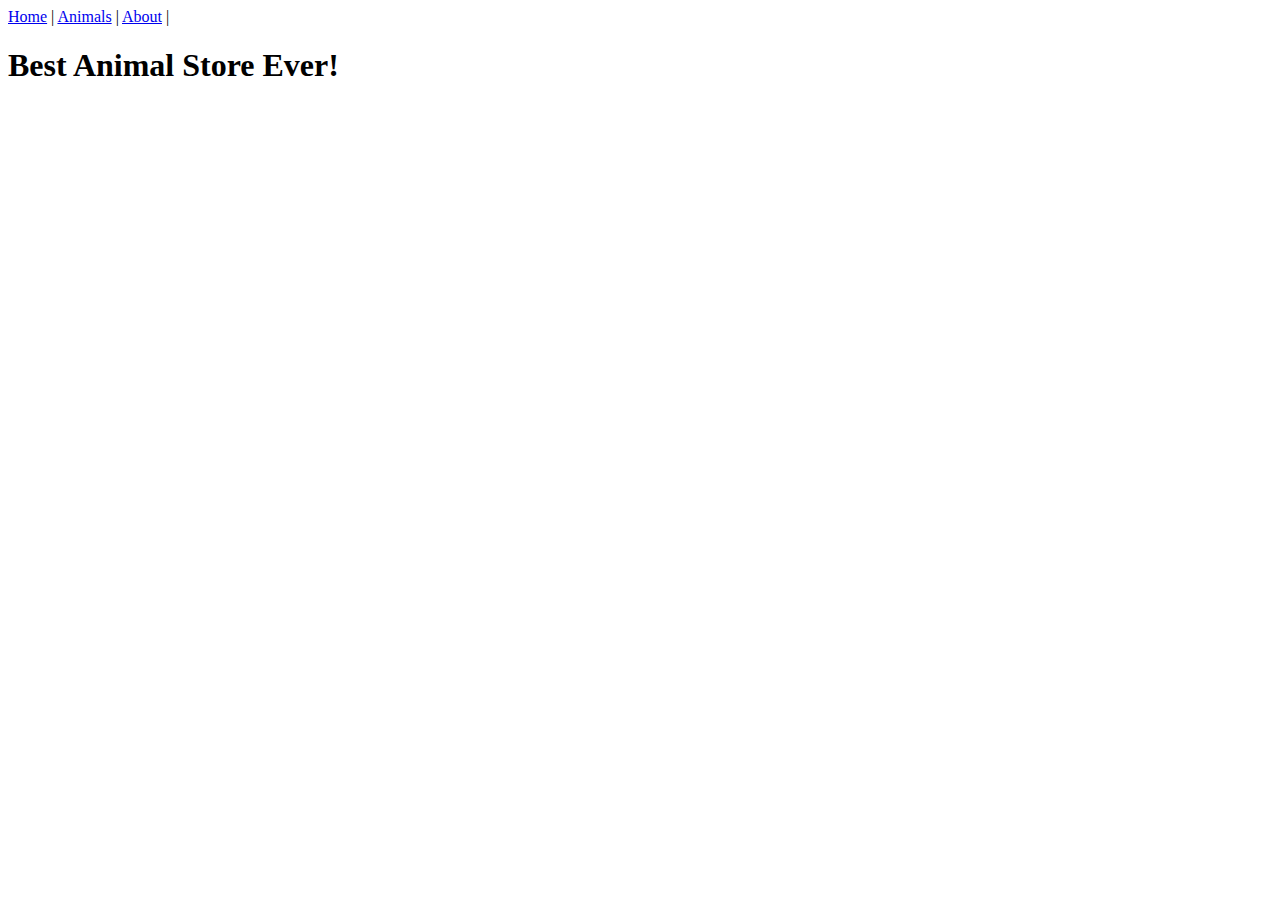
==== about.html @ 42064840 "initial commit" ====
<!DOCTYPE html>
<html lang="en">
<head>
    <meta charset="UTF-8">
    <meta http-equiv="X-UA-Compatible" content="IE=edge">
    <meta name="viewport" content="width=device-width, initial-scale=1.0">
    <title>Animal Store</title>
</head>

<body>

    <a href="index.html">Home</a> <span>|</span>
    <a href="animals.html">Animals</a> <span>|</span>
    <a href="about.html">About</a> <span>|</span>
    <h1>Best Animal Store Ever!</h1>
    

</body>

</html>
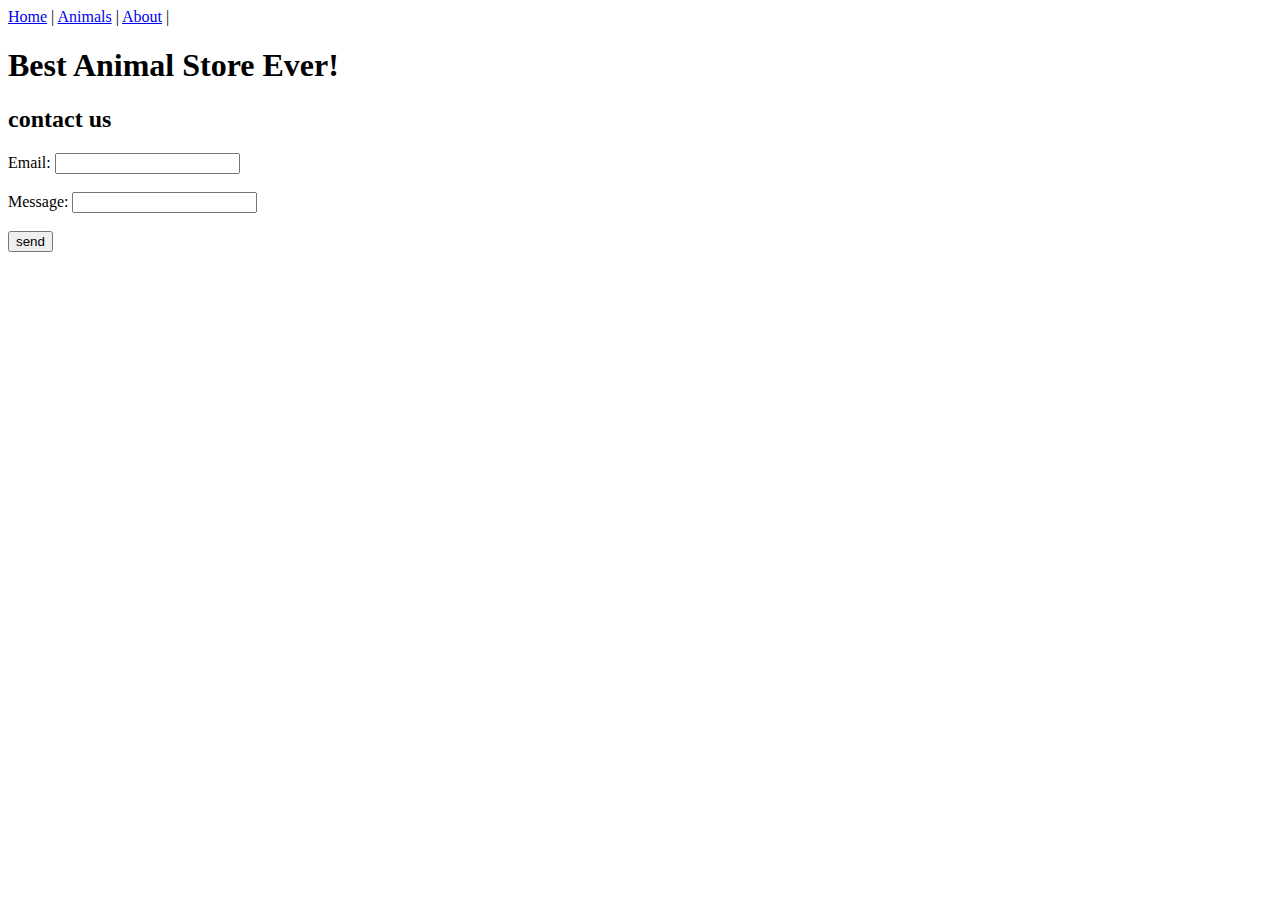
==== commit 419663de: "updating HTML pages" ====
--- a/about.html
+++ b/about.html
@@ -14,6 +14,18 @@
     <a href="about.html">About</a> <span>|</span>
     <h1>Best Animal Store Ever!</h1>
     
+    <h2>contact us</h2>
+    <form>
+        <label>Email: </label>
+        <input type="email">
+        <br><br>
+
+        <label>Message: </label>
+        <input type="text">
+        <br><br>
+
+        <button>send</button>
+    </form>
 
 </body>
 
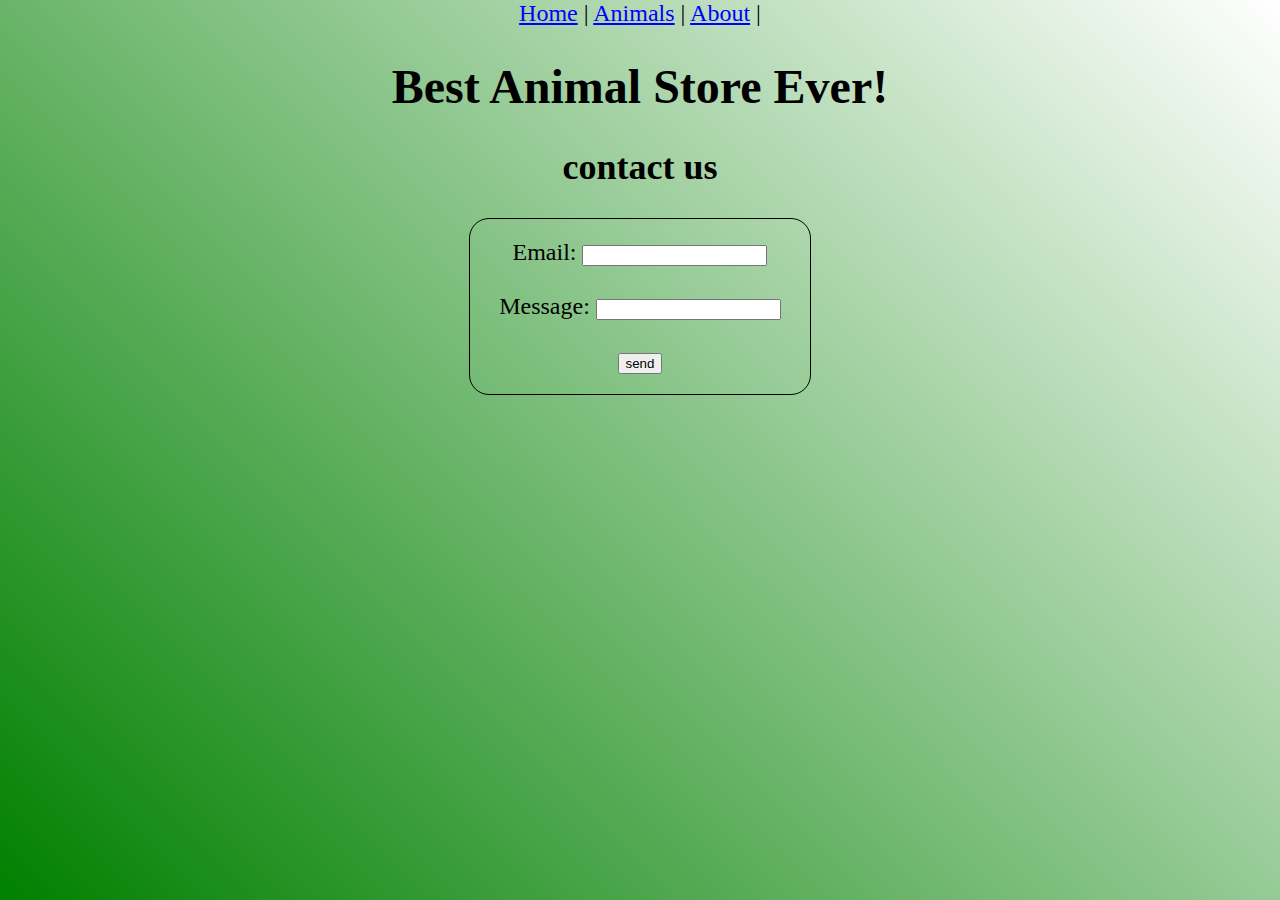
==== commit afd80ae5: "adding css" ====
--- a/about.html
+++ b/about.html
@@ -4,7 +4,8 @@
     <meta charset="UTF-8">
     <meta http-equiv="X-UA-Compatible" content="IE=edge">
     <meta name="viewport" content="width=device-width, initial-scale=1.0">
-    <title>Animal Store</title>
+    <link rel="stylesheet" href="style.css">
+    <title>Contact us</title>
 </head>
 
 <body>
--- a/style.css
+++ b/style.css
@@ -0,0 +1,25 @@
+html , body {
+    height: 100%;
+    margin: 0;
+    padding: 0;
+    font-size: x-large;
+    text-align: center;
+    background-image: linear-gradient(45deg, green , white);
+}
+
+a {
+    color: blue;
+}
+
+form {
+    margin: auto;
+    border: 1px solid;
+    width: 300px;
+    padding: 20px;
+    border-radius: 20px;
+}
+
+ul {
+    margin: auto;
+    display: inline-block;
+}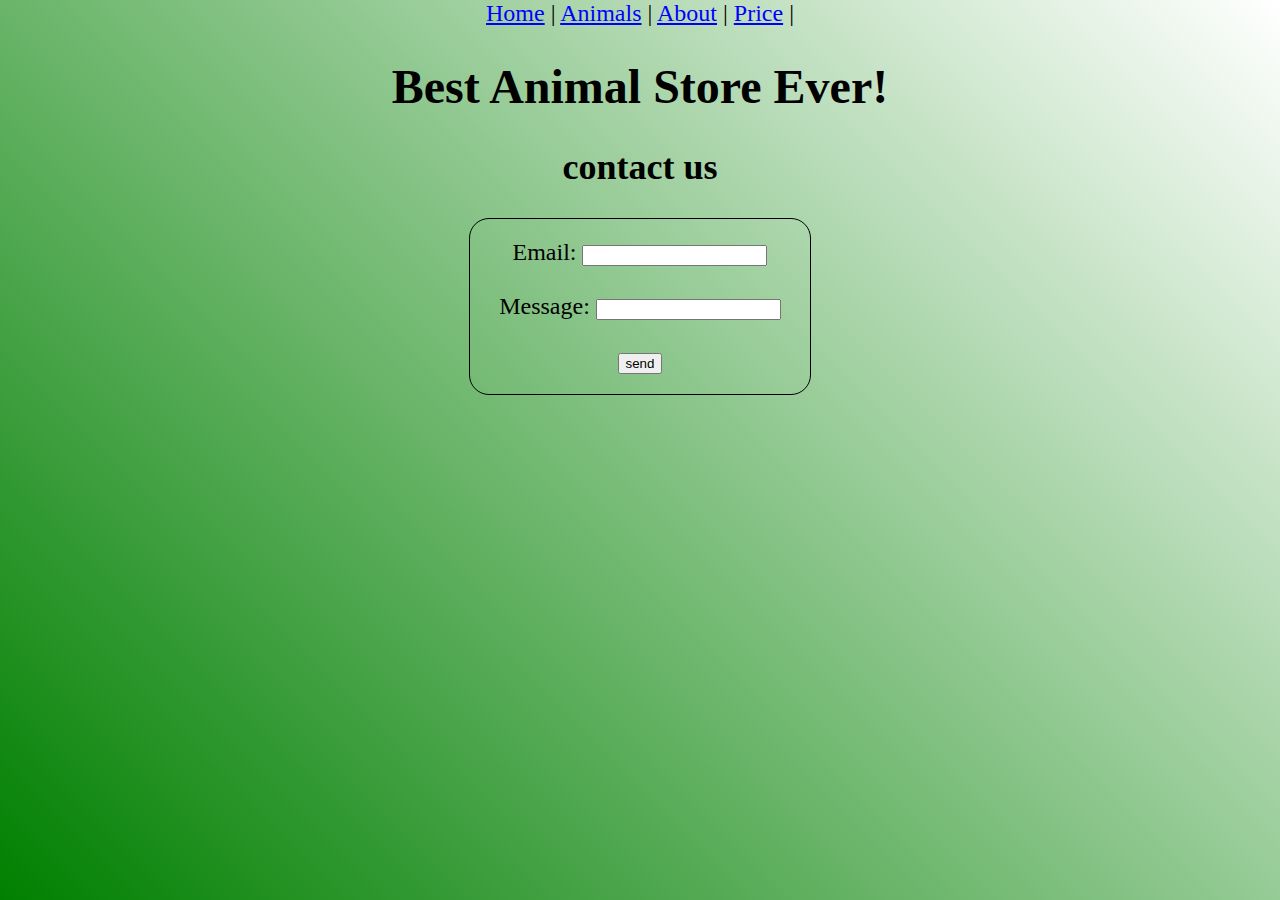
==== commit 4ad59510: "pricing page" ====
--- a/about.html
+++ b/about.html
@@ -13,6 +13,8 @@
     <a href="index.html">Home</a> <span>|</span>
     <a href="animals.html">Animals</a> <span>|</span>
     <a href="about.html">About</a> <span>|</span>
+    <a href="prices.html">Price</a> <span>|</span>
+
     <h1>Best Animal Store Ever!</h1>
     
     <h2>contact us</h2>
--- a/style.css
+++ b/style.css
@@ -22,4 +22,18 @@
 ul {
     margin: auto;
     display: inline-block;
+}
+
+.images > img {
+    width: 200px;
+    height: 200px;
+    border: 2px solid;
+}
+
+table,th,td {
+    border: 2px solid;
+    margin-left: auto;
+    margin-right: auto;
+    border-collapse: collapse;
+    padding: 15px;
 }